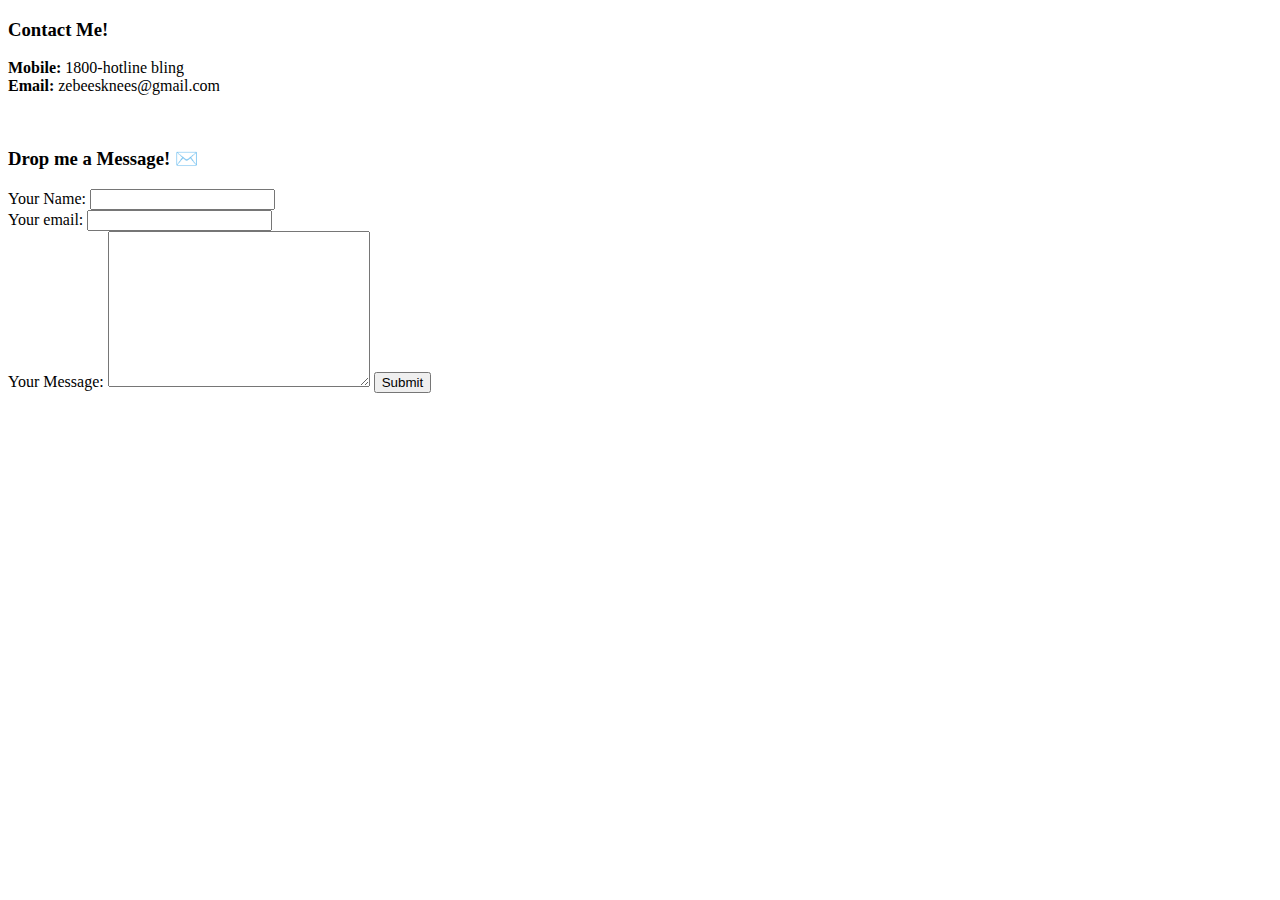
==== contact deets.html @ 27c8dc0b "initial commit" ====
<!DOCTYPE html>
<html lang="en">
<head>
    <meta charset="UTF-8">
    <meta http-equiv="X-UA-Compatible" content="IE=edge">
    <meta name="viewport" content="width=device-width, initial-scale=1.0">
    <title>Contact Me!</title>
</head>
<body>
    <h3>Contact Me!</h3>
    <p> <b>Mobile:</b> 1800-hotline bling <br> <b>Email: </b> zebeesknees@gmail.com</p>
    
    <br>
    <h3>Drop me a Message! ✉️</h3>

    <form action="mailto:renee.neo262@gmail.com" enctype="text/plain">
        <label for="">Your Name:</label>
        <input type="text" name="yourName" id=""> <br>
        <label for="">Your email:</label>
        <input type="email" name="yourEmail" id=""> <br>
        <label for="">Your Message:</label>
        <textarea name="yourMessage" id="" cols="30" rows="10"></textarea>
        <input type="submit" name="" id="">
    </form>

</body>
</html>
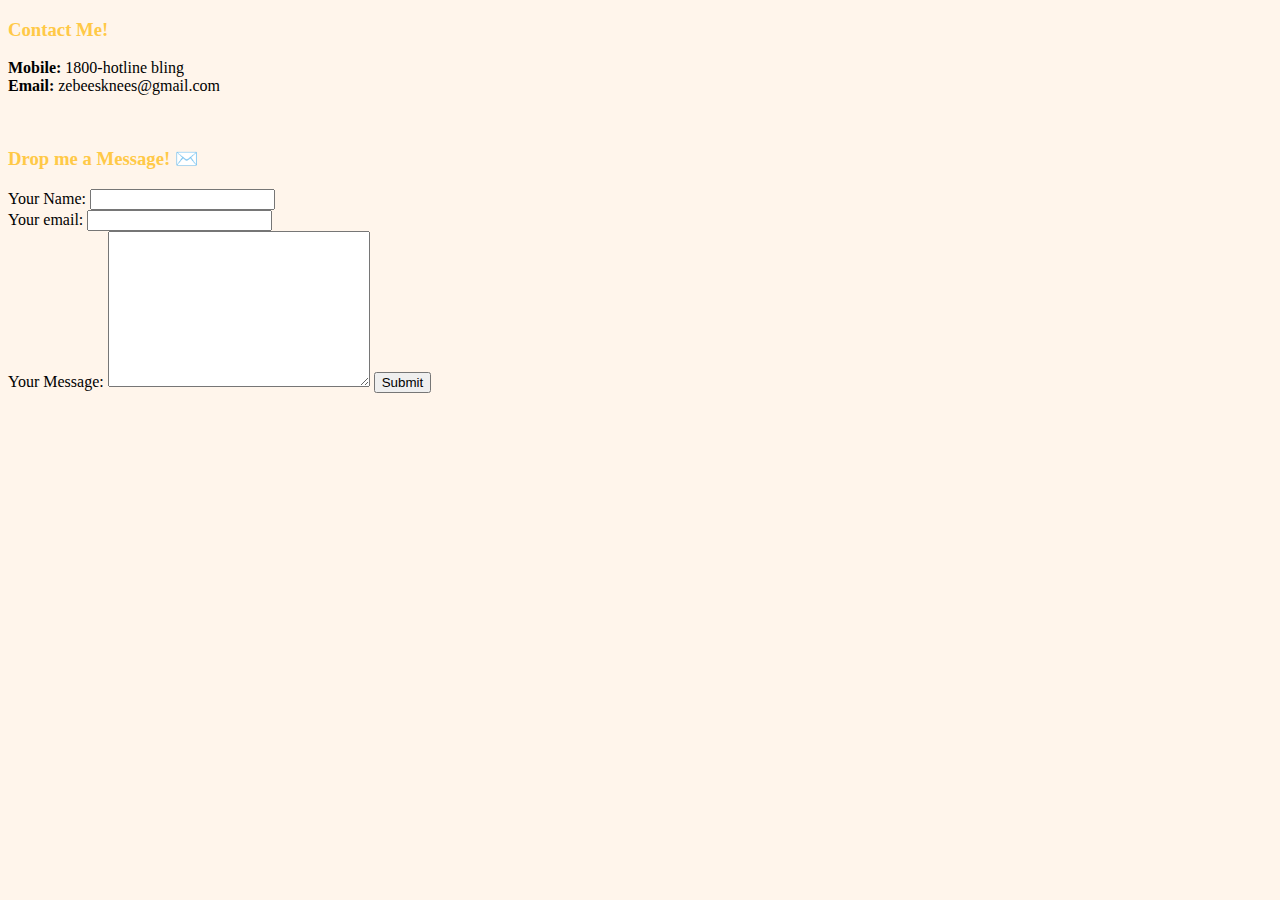
==== commit 05cb4310: "before debugging problem" ====
--- a/contact deets.html
+++ b/contact deets.html
@@ -5,6 +5,7 @@
     <meta http-equiv="X-UA-Compatible" content="IE=edge">
     <meta name="viewport" content="width=device-width, initial-scale=1.0">
     <title>Contact Me!</title>
+    <link rel="stylesheet" href="css/styles.css">
 </head>
 <body>
     <h3>Contact Me!</h3>
--- a/css/styles.css
+++ b/css/styles.css
@@ -0,0 +1,11 @@
+
+body{background-color: #FFF5EB;}
+
+hr{border-style: dotted hidden hidden;
+  width: 10%;
+  border-color:#F4C7AB;
+  border-width: 5px;
+  }
+
+h1{color: #FFC947;}
+h3{color: #FFC947;}
